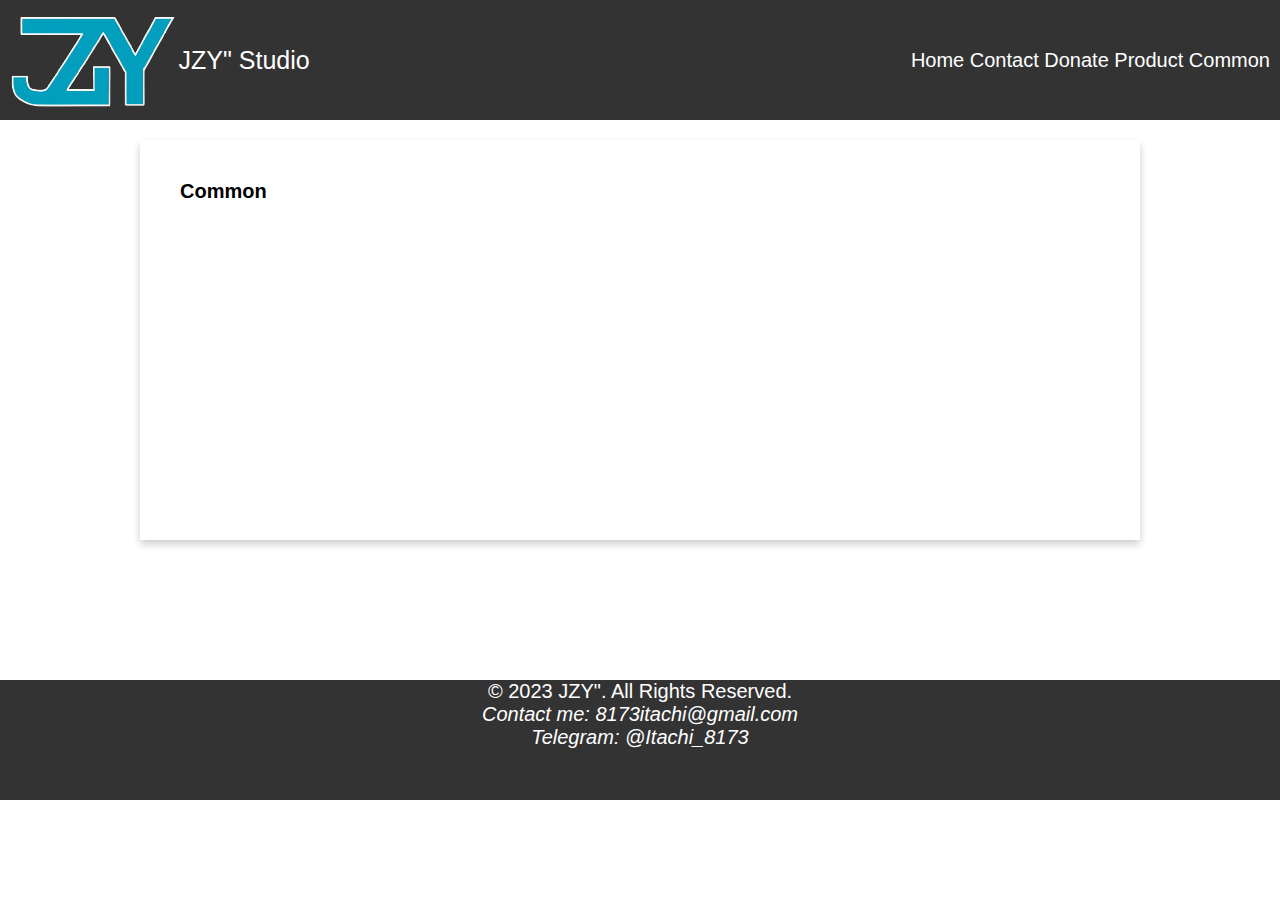
==== HTML/Common.html @ dfcc6731 "Update" ====
<!DOCTYPE html>
<html lang="en">
<head>
    <meta charset="UTF-8">
    <meta name="viewport" content="width=device-width, initial-scale=1.0">
    <link href="../img/favicon.ico" rel="shortcut icon"/>
    <title>JZY"</title>
        <!--Font Awsome-->
        <link rel="stylesheet" href="https://cdnjs.cloudflare.com/ajax/libs/font-awesome/4.7.0/css/font-awesome.min.css">
        <!--CSS-->
        <link rel="stylesheet" href="../CSS/style.css" />
</head>
<body>
    <!--Header-->
    <header>
        <a href="../index.html" class="Logo"><img src="../img/JZY_Logo.png"/>JZY" Studio</a>
        <div id="manu-bar" class="fa fa-bars"></div>
            <nav class="navbar">
                <a href="../index.html">Home</a>
                <a href="../HTML/Contact.html">Contact</a>
                <a href="https://www.paypal.com/paypalme/my/settings?flow=cmV0dXJuVXJsPWh0dHBzOi8vd3d3LnBheXBhbC5jb20vbXlhY2NvdW50L3RyYW5zZmVyL2hvbWVwYWdlL3JlcXVlc3QmY2FuY2VsVXJsPWh0dHBzOi8vd3d3LnBheXBhbC5jb20vbXlhY2NvdW50L3RyYW5zZmVyL2hvbWVwYWdlL3JlcXVlc3Q=">Donate</a>
                <a href="../HTML/Product.html">Product</a>
                <a href="../HTML/Common.html">Common</a>
            </nav>

    </header>
    <!--common-->
    <div class="common">
        <h2>Common</h2>

    </div>


    <!--footer-->
    <footer>
        <p>&copy; 2023 JZY". All Rights Reserved.</p>
        <address>Contact me: 8173itachi@gmail.com</address>
        <address>Telegram: @Itachi_8173</address>
    </footer>

    
</body>
    <!--Javascript-->
    <script src="../Javascript/script.js"></script>
</html>
---- CSS/style.css ----
/*basic*/
* {
    margin: 0;
    padding: 0;
    box-sizing: border-box;
    text-decoration: none;
    transition: 0.4s all linear;
    font-size: 20px;
    font-family: Arial, Helvetica, sans-serif;
}

/*header*/
header {
    font-size: 20px;
    position: fixed;
    top: 0; left: 0; right: 0;
    z-index: 100;
    display: flex;
    justify-content: space-between;
    align-items: center;
    padding: 10px;
    background-color: #333;
}

header img {
    height: 100px; padding-bottom: -10px;
}

header .navbar a {
    font-size: 20px;
    font-weight: normal;
    color: white;
}

header .Logo {
    font-size: 25px;
    color: white;
    align-items: center;
    display: flex;
}

header .navbar a:hover {
    font-size: 22px;
    transition: 0.3s;
    margin-left: 10px;
    background-color: rgb(1, 158, 189);
    border-radius: 8px;
    padding: 5px 5px 5px 5px;
}

#manu-bar {
    font-size: 20px;
    cursor: pointer;
    color: white;
    border: 2px solid white;
    border-radius: 5px;
    padding: 8px;
    display: none;
}


/*home*/

.home {
    max-width: 1200px;
    min-height: 400px;
    margin: 7rem auto;
    padding: 2rem;
    background-color: #fff;
    box-shadow: 0 4px 8px rgba(0, 0, 0, 0.2);
}
.home .motto {
    font-size: 50px;
    padding: 100px;
}

.home .servicetypes .table {
    width: 100%;
}



.home .servicetypes .table .typebox, .home .servicetypes .table .typebox .imgt{
    color: black;
    font-size: 20px;
    width: 200px;
    flex: 1 1 30px;
    position: relative;
    overflow: hidden;
    border: 1px solid white;

}

.home .servicetypes .table .typebox:hover {
    border: 5px solid rgb(1, 158, 189);
    color: white;
    border-radius: 5px;
    width: 210px;
    font-size: 30px;
    transition: 0.3s all;
    background-color: rgb(1, 158, 189);

}

.home .partner {
    border: 2px solid black;
    border-radius: 5px;
    padding: 10px;
    margin: 1rem auto;
}


/*contact*/
.contact {
    max-width: 1000px;
    min-height: 400px;
    margin: 10rem auto;
    padding: 2rem;
    background-color: #fff;
    box-shadow: 0 4px 8px rgba(0, 0, 0, 0.2);   
}

.contact .row form .inputbox input, .contact .row form textarea {
    padding: 5px;
    margin: 5px;
    font-size: 20px;
    color: black;
    text-transform: none;
    border: 2px solid gray;
    border-radius: 10px;
}

.contact .row form textarea {
    width: 100%;
    resize: none;
    height: 200px;
    margin: 5px;
}

.contact .row form .btn1 {
    font-size: 20px;
    color: white;
    width: 100%;
    padding: 10px;
    border-radius: 30px;
    background-color: #333;
    display: flex;
    justify-content: center;
    align-items: center;
    border: 5px solid rgb(1, 158, 189);

}

.contact .row form .btn1:hover {
    background-color: rgb(1, 158, 189);
    font-size: 22px;
    box-shadow: inset 400px 0 0 0 rgb(1, 158, 189);
    transition: 0.5s all;
}

/*donate*/



/*product*/
.product {
    max-width: 1000px;
    min-height: 400px;
    margin: 7rem auto;
    padding: 2rem;
    background-color: #fff;
    box-shadow: 0 4px 8px rgba(0, 0, 0, 0.2);   
}


/*common*/
.common {
    max-width: 1000px;
    min-height: 400px;
    margin: 7rem auto;
    padding: 2rem;
    background-color: #fff;
    box-shadow: 0 4px 8px rgba(0, 0, 0, 0.2);   
}



/*footer*/

footer {
    height: 120px;
    color: #fff;
    text-align: center;
    background-color: #333;
    
}


/*mobile mode*/
@media (max-width:800px) {
    #manu-bar {
        display: initial;
        position: absolute;
        right: 10px;
        top: 20px;
    }

    header .navbar {
        position: absolute;
        top: 120px; left: 0; right: 0;
        background-color: gray;
        border-top: 3px solid white;
        clip-path: polygon(0 0, 100% 0, 100% 0, 0 0);
    }

    header .navbar a {
        display: block;
        font-size: 20px;
        font-weight: normal;
        color: white;
        margin: 10px; padding: 6px;
        border-left: 3px solid white;
    }

    header .navbar.active{
        clip-path: polygon(0 0, 100% 0, 100% 100%, 0 100%);
        padding: 10px;

    }

    .home .servicetypes .table .typebox, .home .servicetypes .table .typebox .imgt{
        width: 50px;
        font-size: 5px;
    }

}
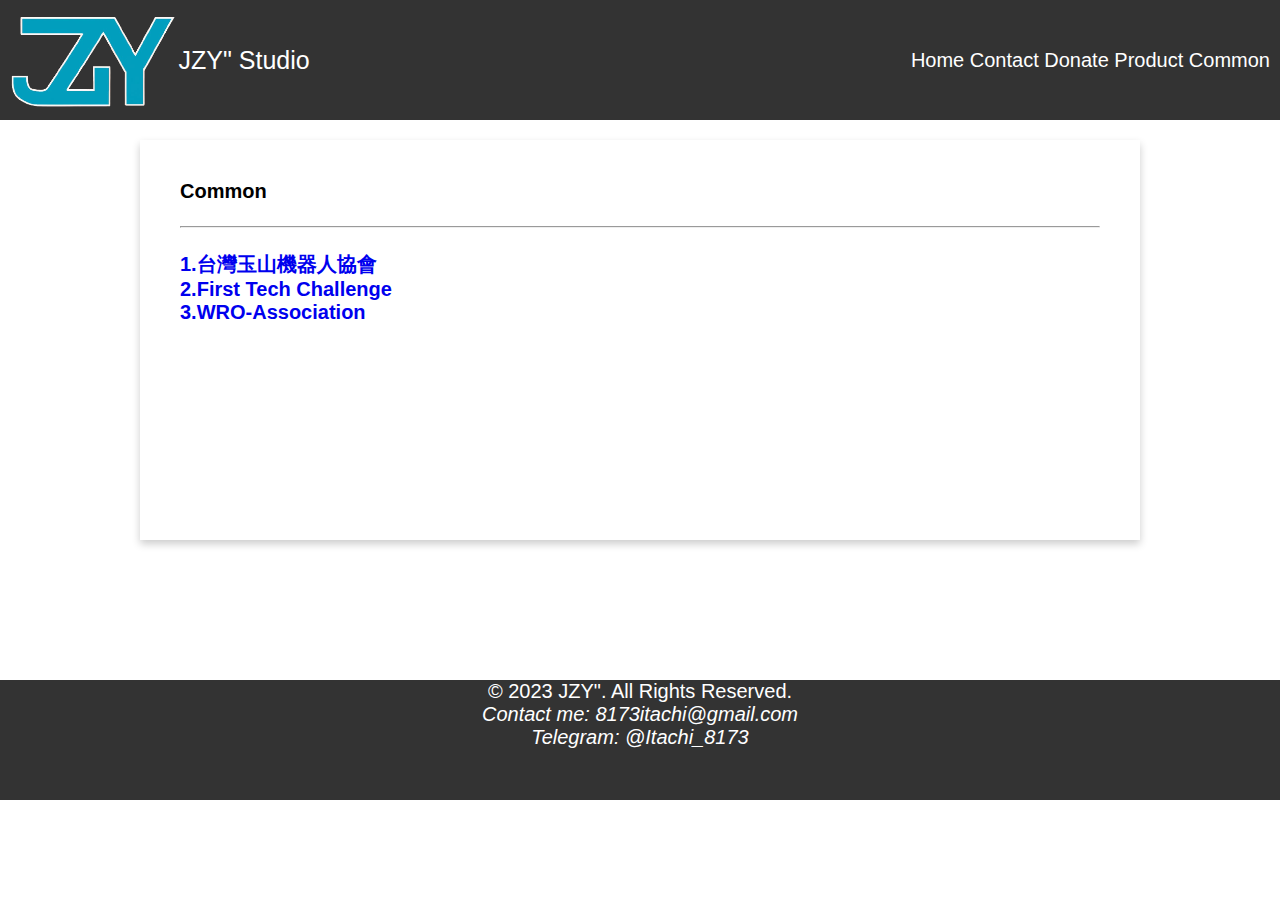
==== commit ae479451: "Update" ====
--- a/HTML/Common.html
+++ b/HTML/Common.html
@@ -27,6 +27,12 @@
     <!--common-->
     <div class="common">
         <h2>Common</h2>
+        <br><hr/><br>
+        <div class="common-info">
+            <a href="https://www.era.org.tw/main/"><h3>1.台灣玉山機器人協會</h3></a>
+            <a href="https://www.firstinspires.org/robotics/ftc"><h3>2.First Tech Challenge</h3></a>
+            <a href="https://wro-association.org/"><h3>3.WRO-Association</h3></a>
+        </div>
 
     </div>
 
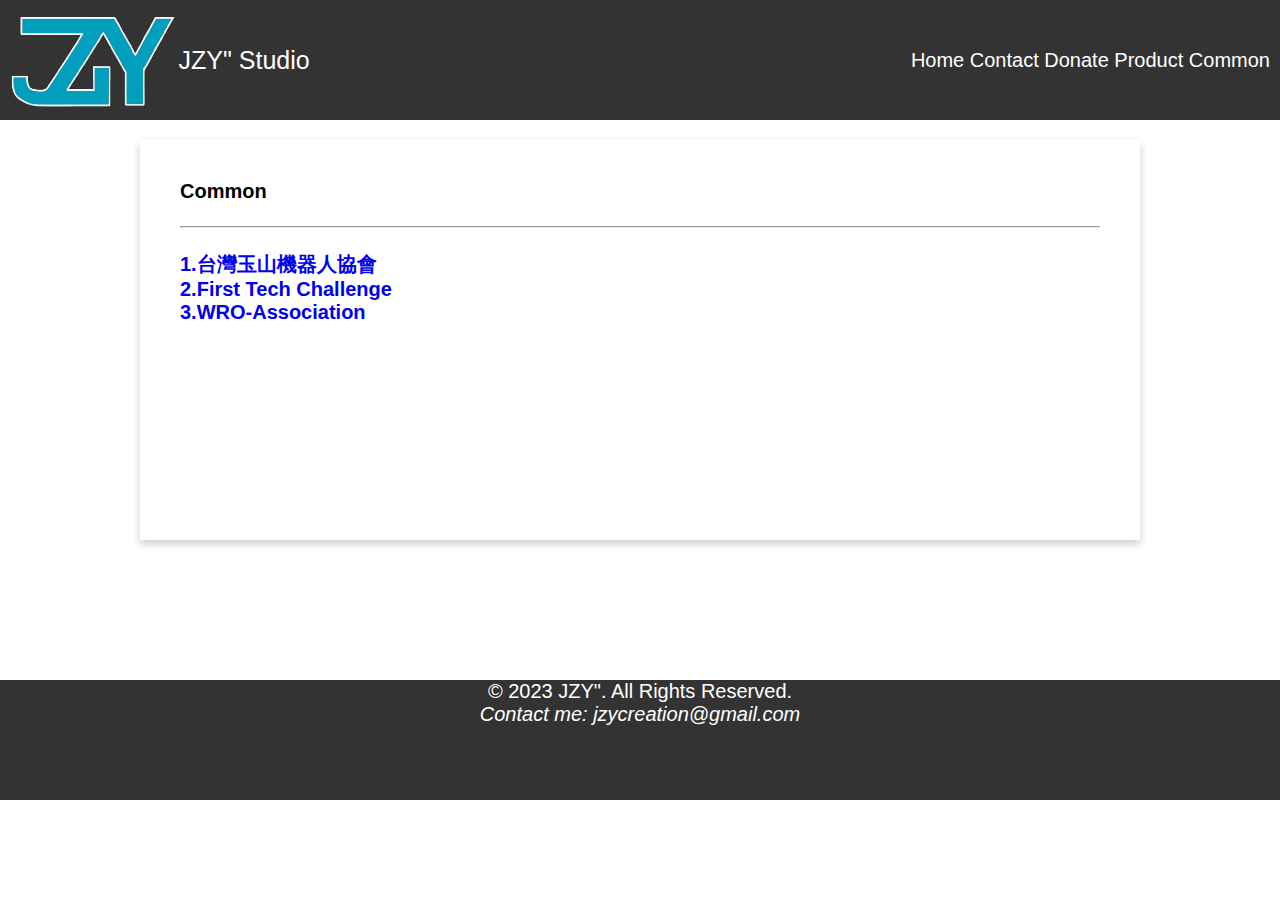
==== commit 1e55f4b2: "Update" ====
--- a/HTML/Common.html
+++ b/HTML/Common.html
@@ -18,7 +18,7 @@
             <nav class="navbar">
                 <a href="../index.html">Home</a>
                 <a href="../HTML/Contact.html">Contact</a>
-                <a href="https://www.paypal.com/paypalme/my/settings?flow=cmV0dXJuVXJsPWh0dHBzOi8vd3d3LnBheXBhbC5jb20vbXlhY2NvdW50L3RyYW5zZmVyL2hvbWVwYWdlL3JlcXVlc3QmY2FuY2VsVXJsPWh0dHBzOi8vd3d3LnBheXBhbC5jb20vbXlhY2NvdW50L3RyYW5zZmVyL2hvbWVwYWdlL3JlcXVlc3Q=">Donate</a>
+                <a href="https://www.paypal.com/paypalme/my/settings?flow=cmV0dXJuVXJsPWh0dHBzOi8vd3d3LnBheXBhbC5jb20vbXlhY2NvdW50L3RyYW5zZmVyL2hvbWVwYWdlL3JlcXVlc3QmY2FuY2VsVXJsPWh0dHBzOi8vd3d3LnBheXBhbC5jb20vbXlhY2NvdW50L3RyYW5zZmVyL2hvbWVwYWdlL3JlcXVlc3Q=" target="_blank">Donate</a>
                 <a href="../HTML/Product.html">Product</a>
                 <a href="../HTML/Common.html">Common</a>
             </nav>
@@ -29,9 +29,9 @@
         <h2>Common</h2>
         <br><hr/><br>
         <div class="common-info">
-            <a href="https://www.era.org.tw/main/"><h3>1.台灣玉山機器人協會</h3></a>
-            <a href="https://www.firstinspires.org/robotics/ftc"><h3>2.First Tech Challenge</h3></a>
-            <a href="https://wro-association.org/"><h3>3.WRO-Association</h3></a>
+            <a href="https://www.era.org.tw/main/" target="_blank"><h3>1.台灣玉山機器人協會</h3></a>
+            <a href="https://www.firstinspires.org/robotics/ftc" target="_blank"><h3>2.First Tech Challenge</h3></a>
+            <a href="https://wro-association.org/" target="_blank"><h3>3.WRO-Association</h3></a>
         </div>
 
     </div>
@@ -40,8 +40,7 @@
     <!--footer-->
     <footer>
         <p>&copy; 2023 JZY". All Rights Reserved.</p>
-        <address>Contact me: 8173itachi@gmail.com</address>
-        <address>Telegram: @Itachi_8173</address>
+        <address>Contact me: jzycreation@gmail.com</address>
     </footer>
 
     
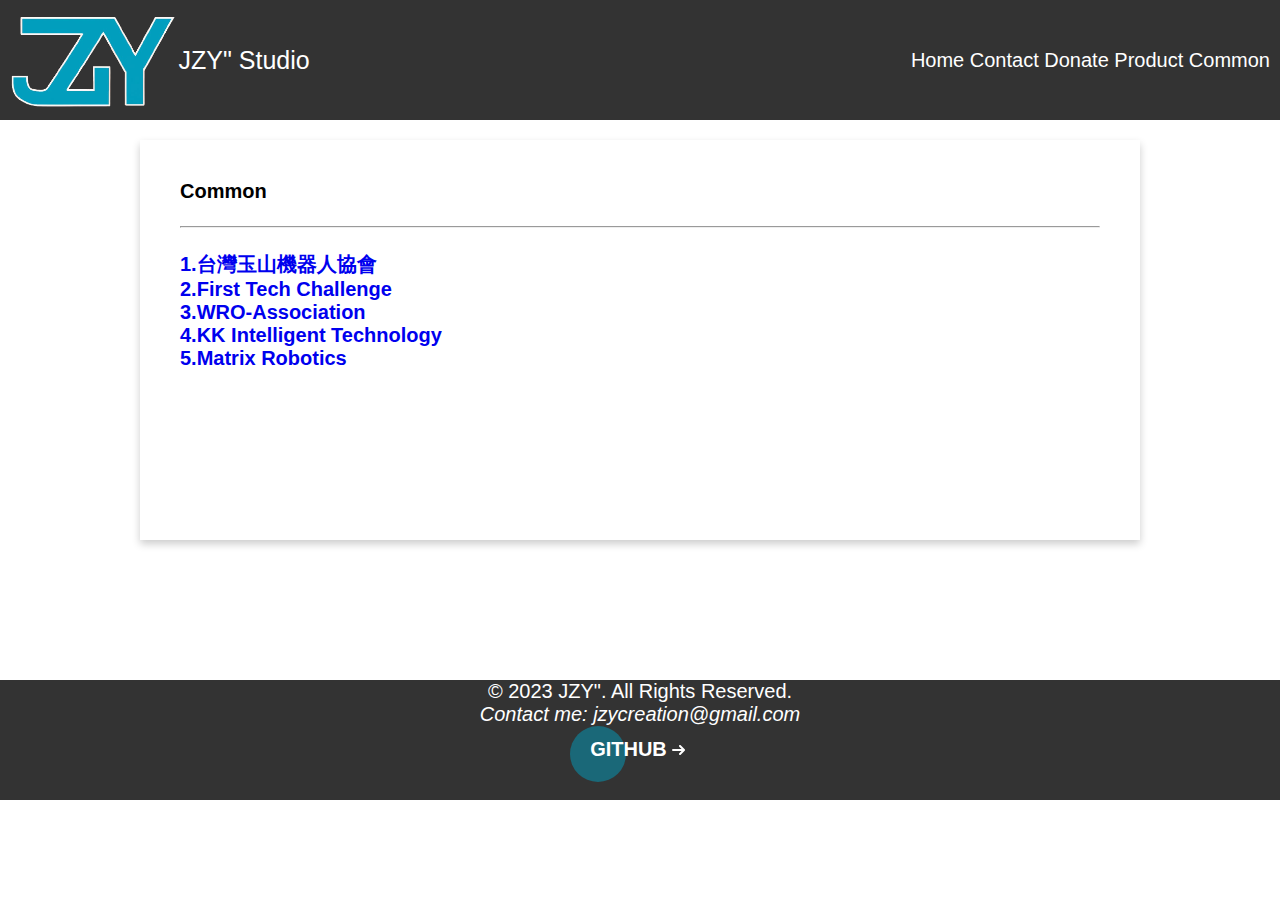
==== commit 80604f58: "Update" ====
--- a/HTML/Common.html
+++ b/HTML/Common.html
@@ -32,6 +32,8 @@
             <a href="https://www.era.org.tw/main/" target="_blank"><h3>1.台灣玉山機器人協會</h3></a>
             <a href="https://www.firstinspires.org/robotics/ftc" target="_blank"><h3>2.First Tech Challenge</h3></a>
             <a href="https://wro-association.org/" target="_blank"><h3>3.WRO-Association</h3></a>
+            <a href="https://kkitc.net/en" target="_blank"><h3>4.KK Intelligent Technology</h3></a>
+            <a href="https://www.matrixrobotics.com/" target="_blank"><h3>5.Matrix Robotics</h3></a>
         </div>
 
     </div>
@@ -41,6 +43,13 @@
     <footer>
         <p>&copy; 2023 JZY". All Rights Reserved.</p>
         <address>Contact me: jzycreation@gmail.com</address>
+        <a href="https://github.com/Lowis-Mamilton/Project_EDU.git" class="gitbtn">
+            <span>GitHub</span>
+            <svg width="13px" height="10px" viewBox="0 0 13 10">
+                <path d="M1,5 L11,5"></path>
+                <polyline points="8 1 12 5 8 9"></polyline>
+            </svg>
+        </a>
     </footer>
 
     
--- a/CSS/style.css
+++ b/CSS/style.css
@@ -195,6 +195,64 @@
     
 }
 
+footer .gitbtn {
+    color: #fff;
+    position: relative;
+    font-size: 1rem;
+    text-transform: uppercase;
+    font-weight: bold;
+    text-align: center;
+    text-decoration: none;
+    transition: all 0.2s ease;
+    padding: 12px 20px;
+    display: inline-flex;
+    flex-direction: row;
+    align-items: center;
+    justify-content: center;
+}
+footer .gitbtn:before {
+    content: "";
+    position: absolute;
+    top: 0;
+    left: 0;
+    display: block;
+    border-radius: 28px;
+    background: rgba(1, 158, 189, 0.5);
+    width: 56px;
+    height: 56px;
+    transition: all 0.3s ease;
+}
+footer .gitbtn span {
+    position: relative;
+    z-index: 1;
+}
+footer .gitbtn svg {
+    position: relative;
+    top: 0;
+    margin-left: 10px;
+    fill: none;
+    stroke-linecap: round;
+    stroke-linejoin: round;
+    stroke: #fff;
+    stroke-width: 2;
+    transform: translateX(-5px);
+    transition: all 0.3s ease;
+}
+footer .gitbtn:hover:before {
+    width: 100%;
+    background: rgb(1, 158, 189);
+}
+footer .gitbtn:hover svg {
+    transform: translateX(0);
+}
+footer .gitbtn:hover,
+footer .gitbtn:focus {
+    color: #fff;
+}
+footer .gitbtn:active {
+    color: #111111;
+    transform: scale(0.96);
+}
 
 /*mobile mode*/
 @media (max-width:800px) {
